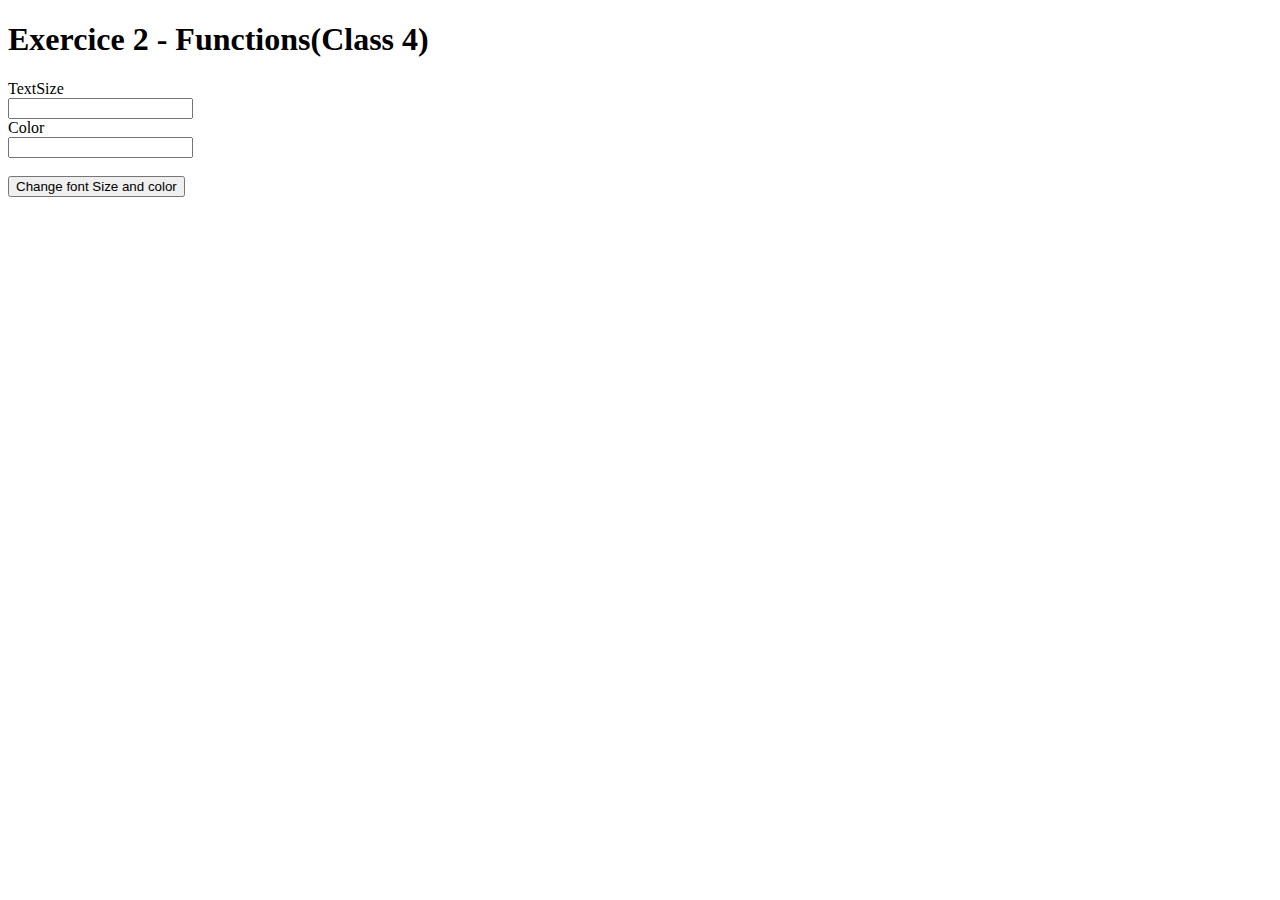
==== Homework #2 - Class 4/Exercice #2/index.html @ 3800bdf0 "Add files via upload" ====
<!DOCTYPE html>
<html lang="en">
<head>
    <meta charset="UTF-8">
    <meta name="viewport" content="width=device-width, initial-scale=1.0">
    <title>Document</title>
</head>
<body>

    <h1 id="styledHeading">Exercice 2 - Functions(Class 4)</h1>

    <div>TextSize</div>
    <input id="textSize" for="textSize">
    <div>Color</div>
    <input  id="changeColor" for="textColor">
    <br>
    <br>
    <button id="changeBtn">Change font Size and color</button>

    <script src="script.js"></script>
</body>
</html>
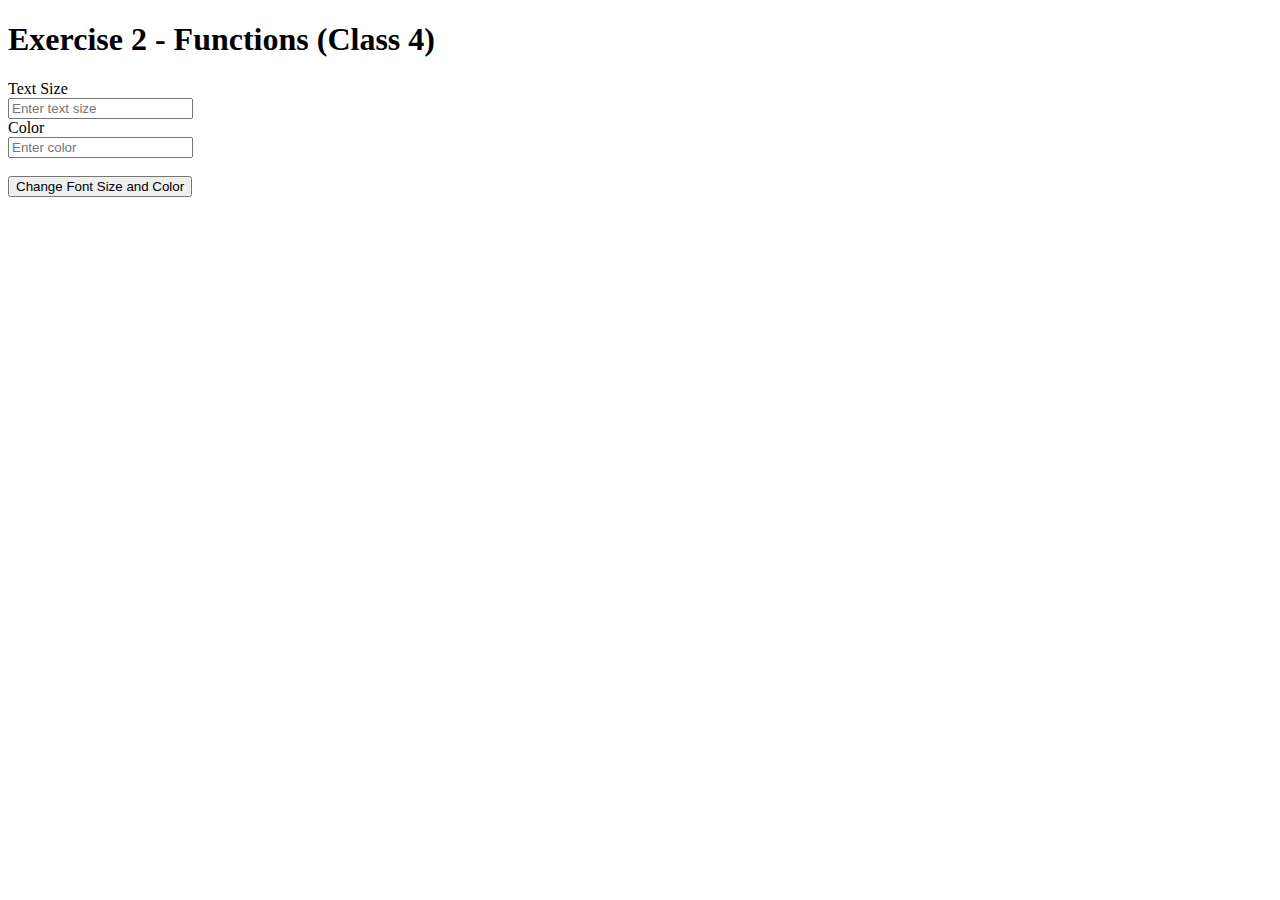
==== commit 717a7e6d: "Add files via upload" ====
--- a/Homework #2 - Class 4/Exercice #2/index.html
+++ b/Homework #2 - Class 4/Exercice #2/index.html
@@ -7,15 +7,15 @@
 </head>
 <body>
 
-    <h1 id="styledHeading">Exercice 2 - Functions(Class 4)</h1>
+    <h1 id="styledHeading">Exercise 2 - Functions (Class 4)</h1>
 
-    <div>TextSize</div>
-    <input id="textSize" for="textSize">
+    <div>Text Size</div>
+    <input id="textSize" type="number" placeholder="Enter text size">
     <div>Color</div>
-    <input  id="changeColor" for="textColor">
+    <input id="changeColor" type="text" placeholder="Enter color">
     <br>
     <br>
-    <button id="changeBtn">Change font Size and color</button>
+    <button id="changeBtn">Change Font Size and Color</button>
 
     <script src="script.js"></script>
 </body>
